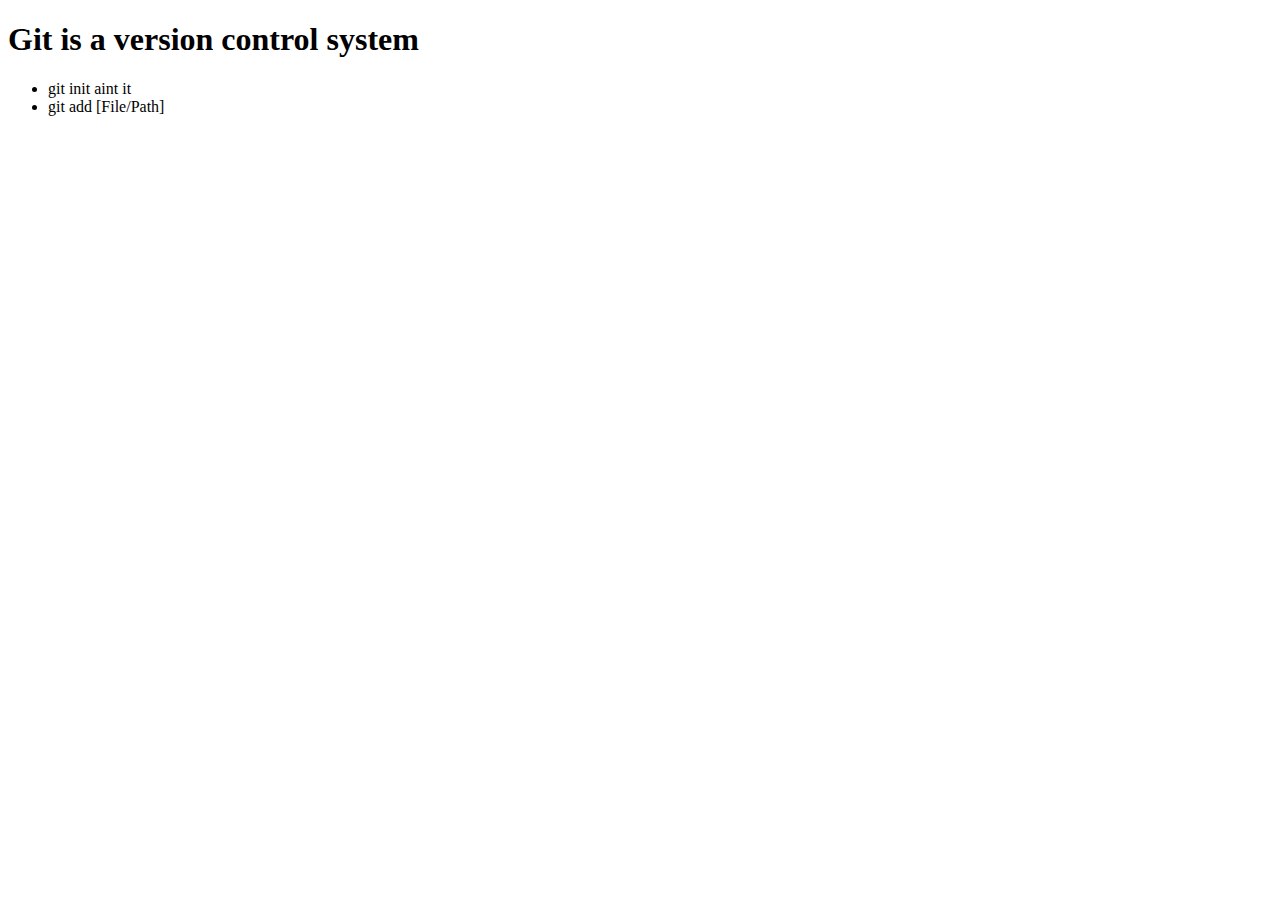
==== public/index.html @ 71bb4a9d "setup project, added a feature, added the styles" ====
<!DOCTYPE html>
<html lang="en">
<head>
    <meta charset="UTF-8">
    <meta http-equiv="X-UA-Compatible" content="IE=edge">
    <meta name="viewport" content="width=device-width, initial-scale=1.0">
    <title>i am learning git</title>
    <link rel="stylesheet" href="./css//style.css">
</head>
<body>
    <h1>Git is a version control system</h1>


  <ul>
    <li>
        git init aint it
    </li>
    <li>
        git add [File/Path]
    </li>
  </ul>

    
</body>
</html>
---- public/css/style.css ----
body{
    font-family: cursive;
}
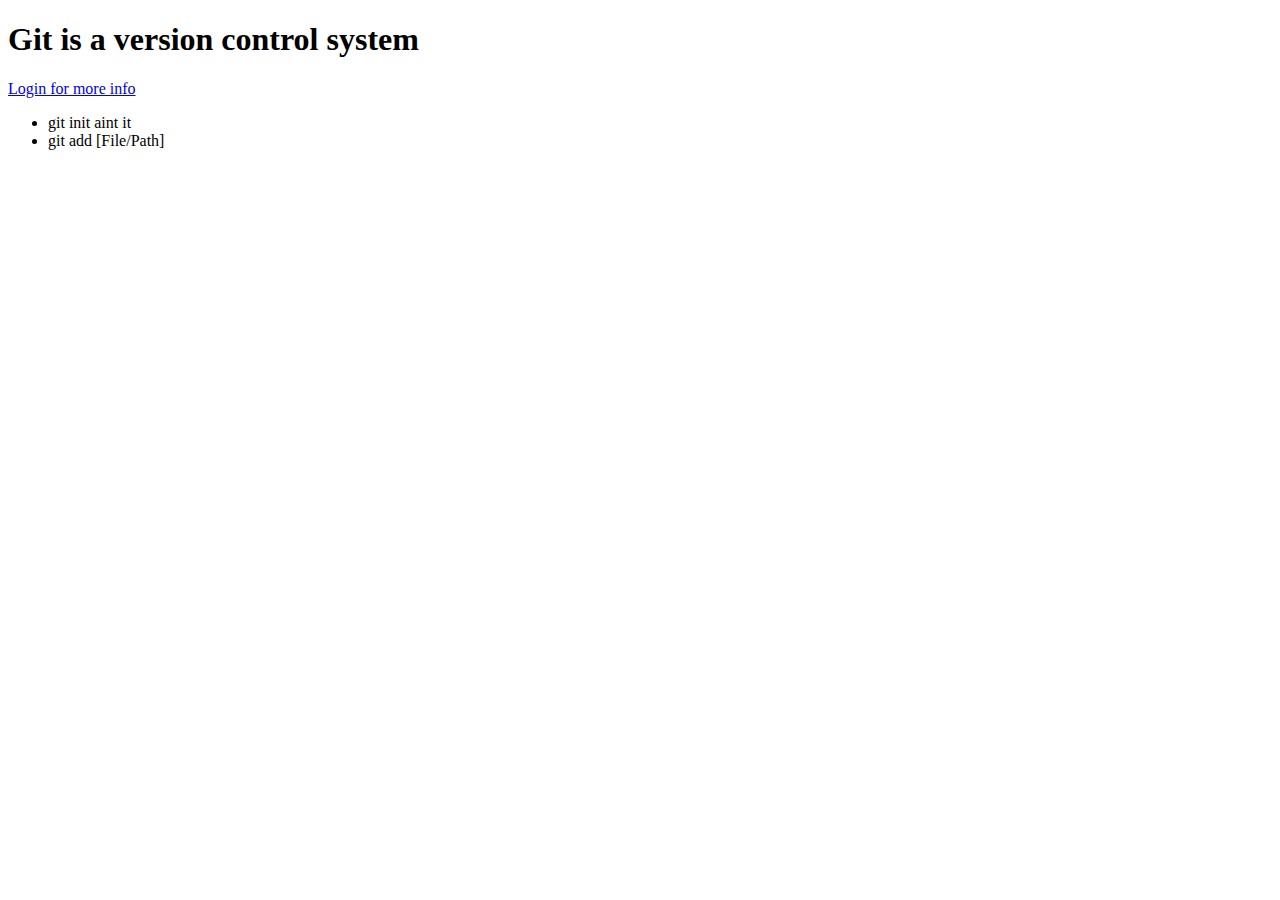
==== commit 714934f1: "added login features including form" ====
--- a/public/index.html
+++ b/public/index.html
@@ -5,10 +5,14 @@
     <meta http-equiv="X-UA-Compatible" content="IE=edge">
     <meta name="viewport" content="width=device-width, initial-scale=1.0">
     <title>i am learning git</title>
-    <link rel="stylesheet" href="./css//style.css">
+    <link rel="stylesheet" href="./css/style.css">
 </head>
 <body>
     <h1>Git is a version control system</h1>
+
+    <a href="./pages/login.html"> 
+        Login for more info
+    </a>
 
 
   <ul>
--- a/public/css/style.css
+++ b/public/css/style.css
@@ -1,3 +1,28 @@
 body{
     font-family: cursive;
+}
+
+form{
+    height: 100vh;
+    width:80px
+    display: flex;
+    flex-direction:column;
+    gap: 12px;
+}
+
+form input{
+    height: 40px;
+    outline: none;
+    border-radius: 5px;
+    border: 1px solid #ddd;
+    padding: 0 10px;
+}
+
+form button{
+    height:42px;
+    background-color: black;
+    color: white;
+    border: none;
+    outline: none;
+
 }